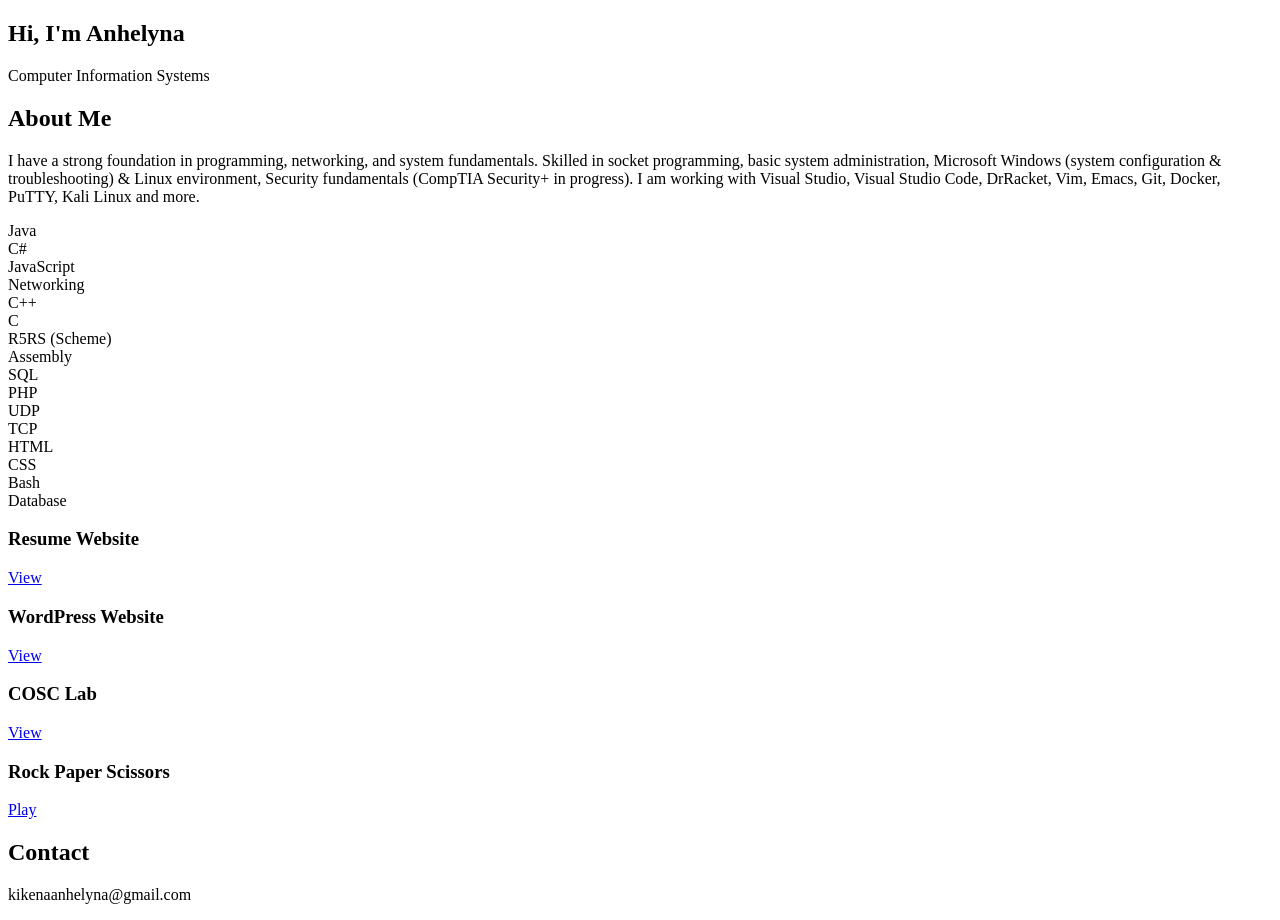
==== index.html @ 94d9f9b2 "Create index.html" ====
<!DOCTYPE html>
<html lang="en">
<head>
  <meta charset="UTF-8" />
  <meta name="viewport" content="width=device-width, initial-scale=1.0" />
  <title>My Resume</title>
  <link rel="stylesheet" href="style.css" />
</head>
<body>
<div class="custom-cursor" id="cc-dom"></div>
  <!-- HERO -->
  <section class="section hero">
    <div class="container">
      <h1 class="reveal">Hi, I'm Anhelyna</h1>
      <p class="reveal">Computer Information Systems </p>
    </div>
  </section>

  <!-- ABOUT -->
  <section class="section">
    <div class="container">
      <h2 class="reveal">About Me</h2>
      <p class="reveal">
        I have a strong foundation in programming, networking, and system fundamentals.
        Skilled in socket programming, basic system administration, Microsoft Windows (system configuration & troubleshooting) & Linux environment, Security fundamentals (CompTIA Security+ in progress).
        I am working with Visual Studio, Visual Studio Code, DrRacket, Vim, Emacs, Git, Docker, PuTTY, Kali Linux and more.
      </p>
    </div>
  </section>

  <!-- SKILLS -->
  <section class="section">
    <div class="container grid">
      <div class="card reveal">Java</div>
      <div class="card reveal">C#</div>
      <div class="card reveal">JavaScript</div>
      <div class="card reveal">Networking</div>
      <div class="card reveal">C++</div>
      <div class="card reveal">C</div>
      <div class="card reveal">R5RS (Scheme)</div>
      <div class="card reveal">Assembly</div>
       <div class="card reveal">SQL</div>
      <div class="card reveal">PHP</div>
      <div class="card reveal">UDP</div>
      <div class="card reveal">TCP</div>
      <div class="card reveal">HTML</div>
      <div class="card reveal">CSS</div>
      <div class="card reveal">Bash </div>
      <div class="card reveal">Database</div>         
    </div>
  </section>

<section class="projects">

  <div class="projects-sticky">
    <div class="projects-track">

      <div class="project panel">
        <h3>Resume Website</h3>
        <a href="./ResumeDownLoad.html">View</a>
      </div>

      <div class="project panel">
        <h3>WordPress Website</h3>
        <a href="https://internmentmuseum.ca">View</a>
      </div>

      <div class="project panel">
        <h3>COSC Lab</h3>
        <a href="./COSCLAB.html">View</a>
      </div>

      <div class="project panel">
        <h3>Rock Paper Scissors</h3>
        <a href="./r_s_p_game.html">Play</a>
      </div>

    </div>
  </div>

</section>

  <!-- CONTACT -->
  <section class="section contact">
    <div class="container">
      <h2 class="reveal">Contact</h2>
      <p class="reveal">kikenaanhelyna@gmail.com</p>
    </div>
  </section>

  <script>
  const reveals = document.querySelectorAll(".reveal");

function revealOnScroll() {
  const triggerBottom = window.innerHeight * 0.85;

  reveals.forEach(el => {
    const rect = el.getBoundingClientRect();

    if (rect.top < triggerBottom) {
      el.classList.add("active");
    }
  });
}

window.addEventListener("scroll", revealOnScroll);
revealOnScroll();

const track = document.querySelector(".projects-track");
const section = document.querySelector(".projects");

window.addEventListener("scroll", () => {
  const rect = section.getBoundingClientRect();
  const scrollProgress = -rect.top / (rect.height - window.innerHeight);

  const maxTranslate = track.scrollWidth - window.innerWidth;

  if (scrollProgress >= 0 && scrollProgress <= 1) {
    track.style.transform = `translateX(-${scrollProgress * maxTranslate}px)`;
  }
});
const cursor = document.getElementById("cc-dom");

document.addEventListener("mousemove", function(e) {
    cursor.style.left = e.clientX + "px";
    cursor.style.top = e.clientY + "px";
});
</script>
</body>
</html>
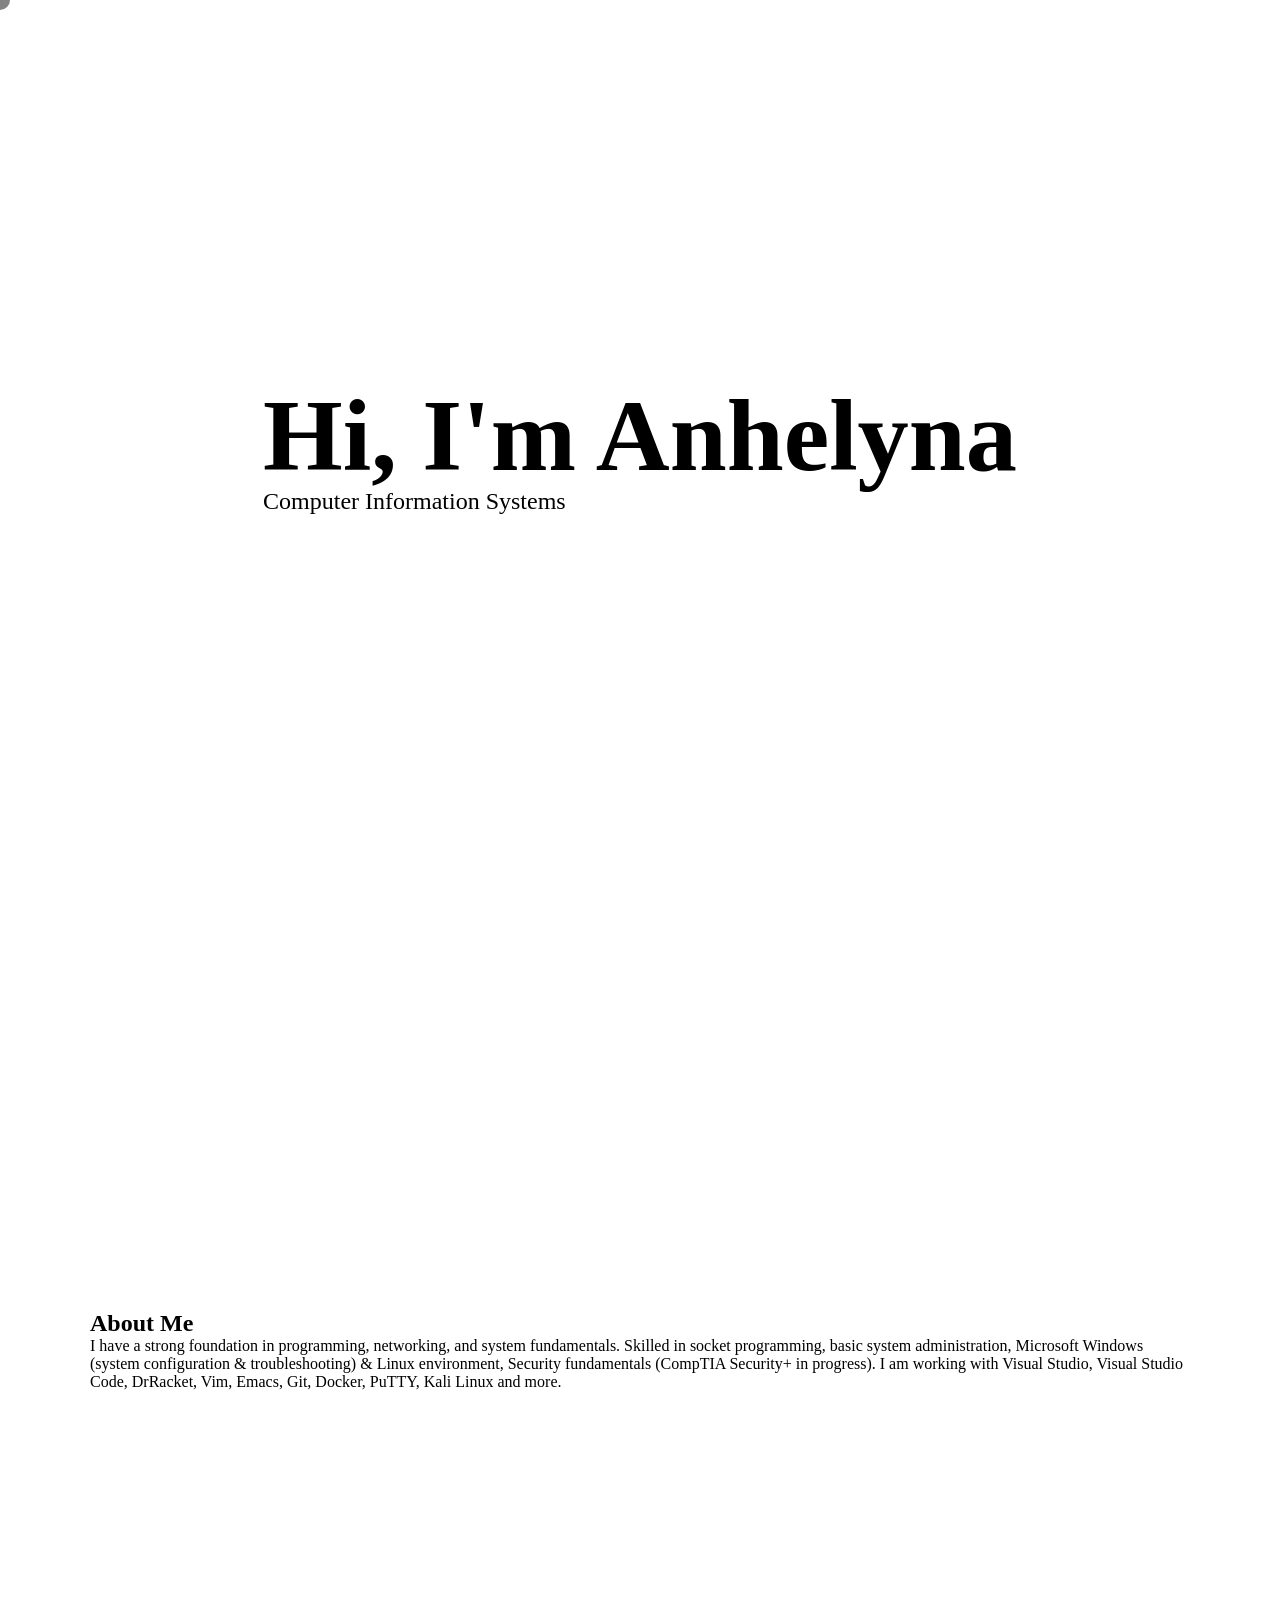
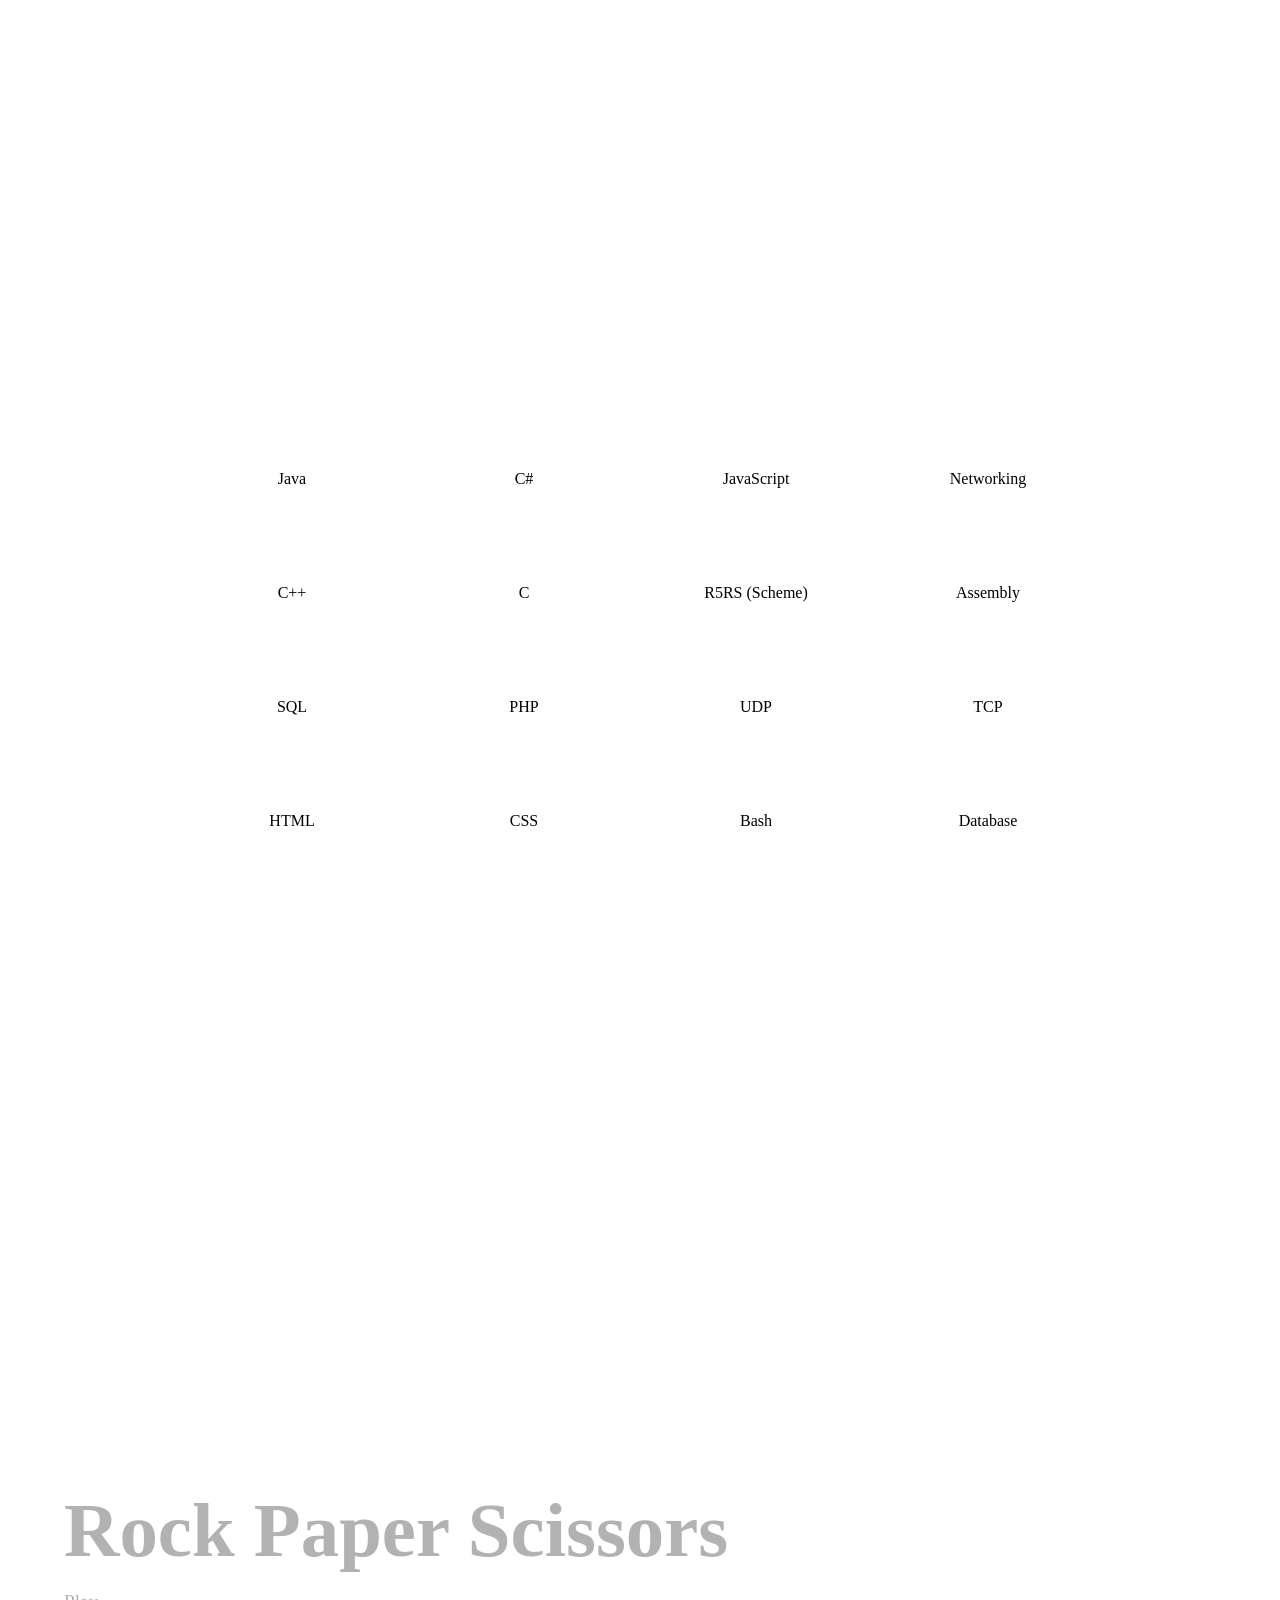
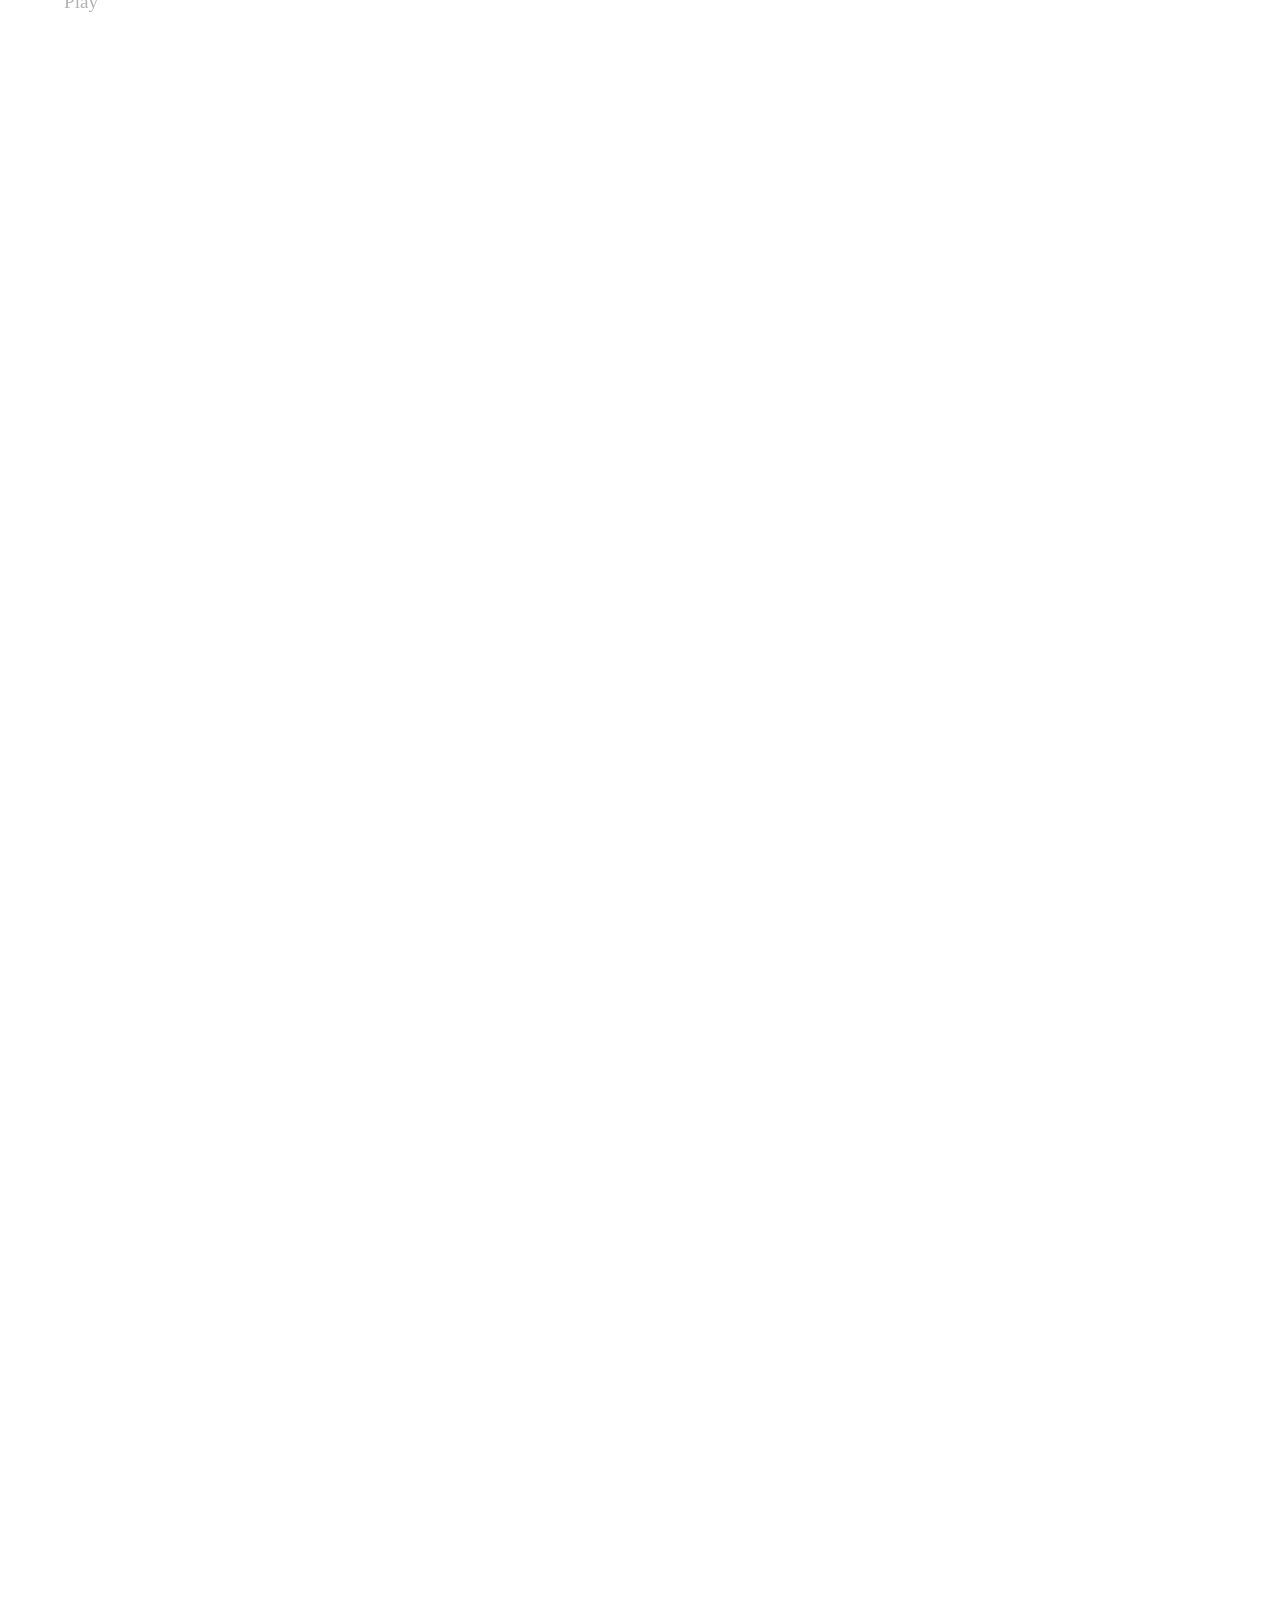
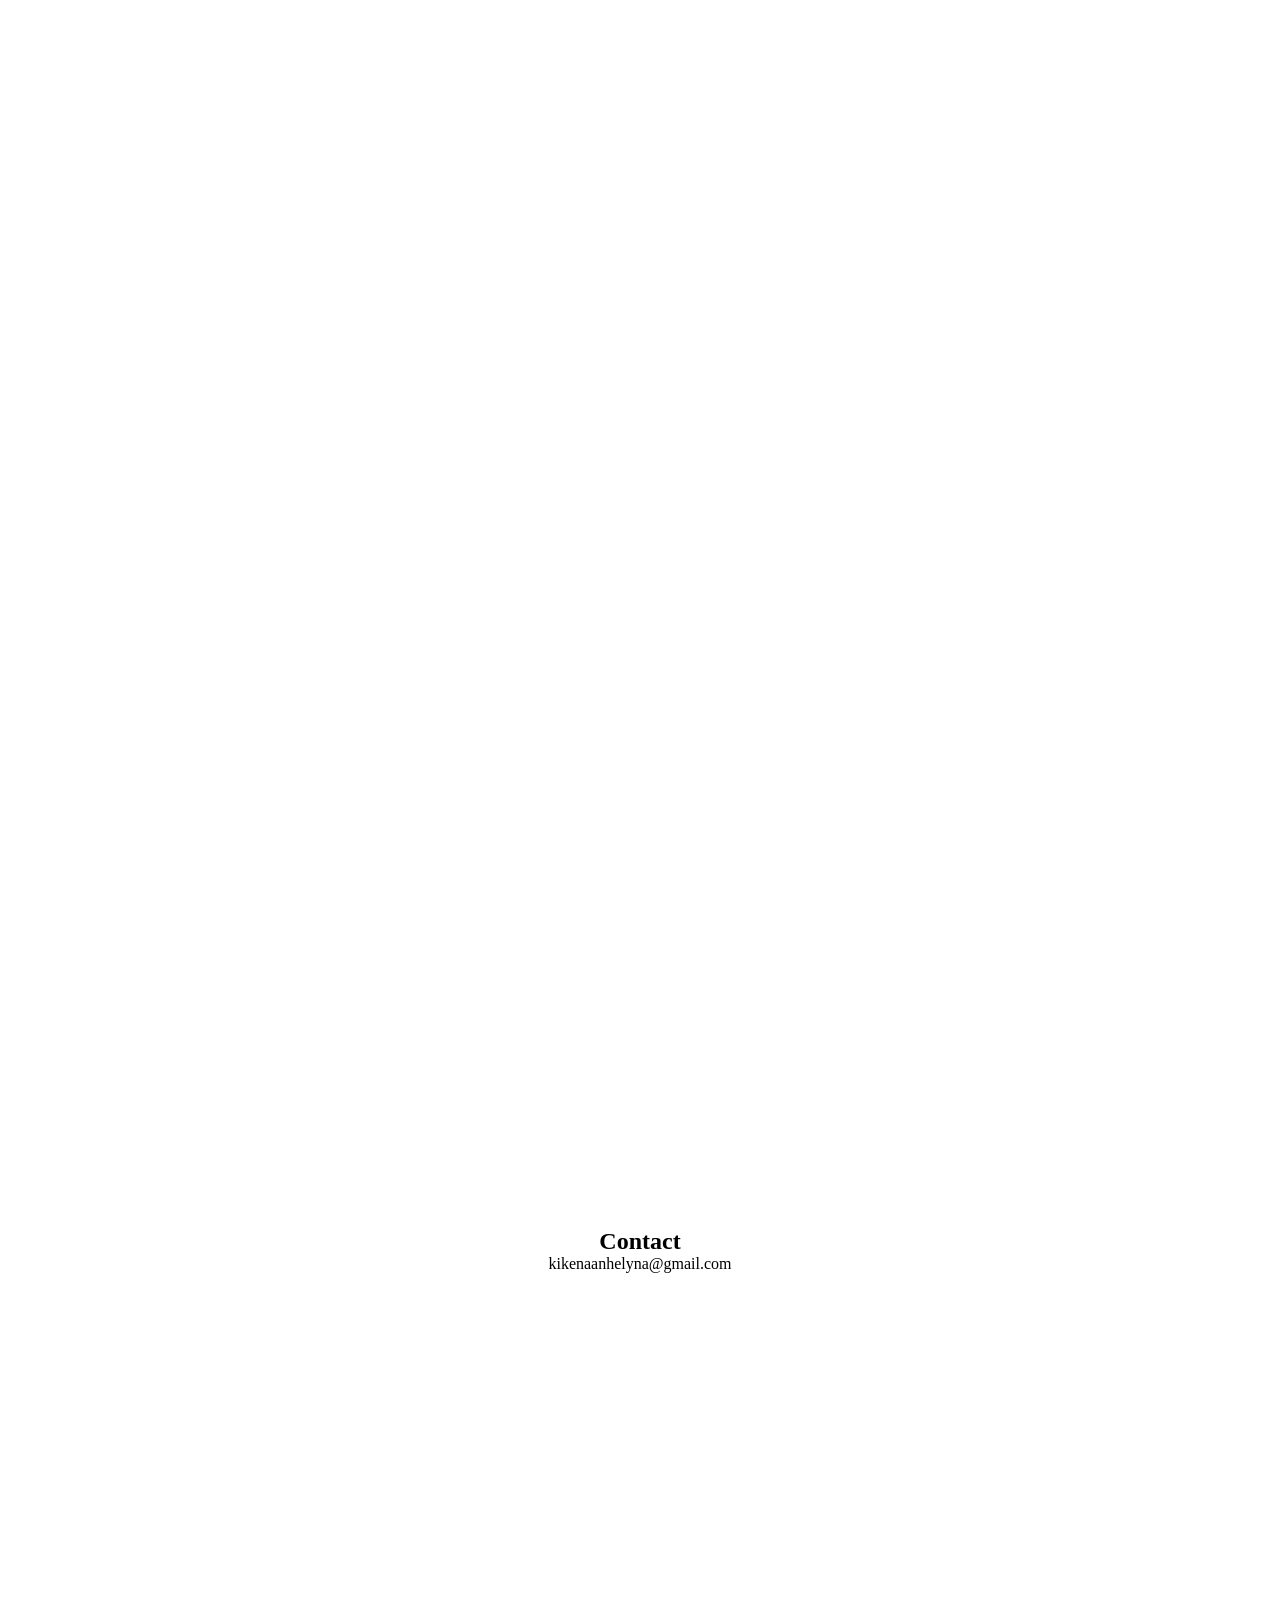
==== commit 15a426f8: "Add files via upload" ====
--- a/index.html
+++ b/index.html
@@ -1,130 +1,130 @@
-<!DOCTYPE html>
-<html lang="en">
-<head>
-  <meta charset="UTF-8" />
-  <meta name="viewport" content="width=device-width, initial-scale=1.0" />
-  <title>My Resume</title>
-  <link rel="stylesheet" href="style.css" />
-</head>
-<body>
-<div class="custom-cursor" id="cc-dom"></div>
-  <!-- HERO -->
-  <section class="section hero">
-    <div class="container">
-      <h1 class="reveal">Hi, I'm Anhelyna</h1>
-      <p class="reveal">Computer Information Systems </p>
-    </div>
-  </section>
-
-  <!-- ABOUT -->
-  <section class="section">
-    <div class="container">
-      <h2 class="reveal">About Me</h2>
-      <p class="reveal">
-        I have a strong foundation in programming, networking, and system fundamentals.
-        Skilled in socket programming, basic system administration, Microsoft Windows (system configuration & troubleshooting) & Linux environment, Security fundamentals (CompTIA Security+ in progress).
-        I am working with Visual Studio, Visual Studio Code, DrRacket, Vim, Emacs, Git, Docker, PuTTY, Kali Linux and more.
-      </p>
-    </div>
-  </section>
-
-  <!-- SKILLS -->
-  <section class="section">
-    <div class="container grid">
-      <div class="card reveal">Java</div>
-      <div class="card reveal">C#</div>
-      <div class="card reveal">JavaScript</div>
-      <div class="card reveal">Networking</div>
-      <div class="card reveal">C++</div>
-      <div class="card reveal">C</div>
-      <div class="card reveal">R5RS (Scheme)</div>
-      <div class="card reveal">Assembly</div>
-       <div class="card reveal">SQL</div>
-      <div class="card reveal">PHP</div>
-      <div class="card reveal">UDP</div>
-      <div class="card reveal">TCP</div>
-      <div class="card reveal">HTML</div>
-      <div class="card reveal">CSS</div>
-      <div class="card reveal">Bash </div>
-      <div class="card reveal">Database</div>         
-    </div>
-  </section>
-
-<section class="projects">
-
-  <div class="projects-sticky">
-    <div class="projects-track">
-
-      <div class="project panel">
-        <h3>Resume Website</h3>
-        <a href="./ResumeDownLoad.html">View</a>
-      </div>
-
-      <div class="project panel">
-        <h3>WordPress Website</h3>
-        <a href="https://internmentmuseum.ca">View</a>
-      </div>
-
-      <div class="project panel">
-        <h3>COSC Lab</h3>
-        <a href="./COSCLAB.html">View</a>
-      </div>
-
-      <div class="project panel">
-        <h3>Rock Paper Scissors</h3>
-        <a href="./r_s_p_game.html">Play</a>
-      </div>
-
-    </div>
-  </div>
-
-</section>
-
-  <!-- CONTACT -->
-  <section class="section contact">
-    <div class="container">
-      <h2 class="reveal">Contact</h2>
-      <p class="reveal">kikenaanhelyna@gmail.com</p>
-    </div>
-  </section>
-
-  <script>
-  const reveals = document.querySelectorAll(".reveal");
-
-function revealOnScroll() {
-  const triggerBottom = window.innerHeight * 0.85;
-
-  reveals.forEach(el => {
-    const rect = el.getBoundingClientRect();
-
-    if (rect.top < triggerBottom) {
-      el.classList.add("active");
-    }
-  });
-}
-
-window.addEventListener("scroll", revealOnScroll);
-revealOnScroll();
-
-const track = document.querySelector(".projects-track");
-const section = document.querySelector(".projects");
-
-window.addEventListener("scroll", () => {
-  const rect = section.getBoundingClientRect();
-  const scrollProgress = -rect.top / (rect.height - window.innerHeight);
-
-  const maxTranslate = track.scrollWidth - window.innerWidth;
-
-  if (scrollProgress >= 0 && scrollProgress <= 1) {
-    track.style.transform = `translateX(-${scrollProgress * maxTranslate}px)`;
-  }
-});
-const cursor = document.getElementById("cc-dom");
-
-document.addEventListener("mousemove", function(e) {
-    cursor.style.left = e.clientX + "px";
-    cursor.style.top = e.clientY + "px";
-});
-</script>
-</body>
-</html>
+<!DOCTYPE html>
+<html lang="en">
+<head>
+  <meta charset="UTF-8" />
+  <meta name="viewport" content="width=device-width, initial-scale=1.0" />
+  <title>My Resume</title>
+  <link rel="stylesheet" href="style.css" />
+</head>
+<body>
+<div class="custom-cursor" id="cc-dom"></div>
+  <!-- HERO -->
+  <section class="section hero">
+    <div class="container">
+      <h1 class="reveal">Hi, I'm Anhelyna</h1>
+      <p class="reveal">Computer Information Systems </p>
+    </div>
+  </section>
+
+  <!-- ABOUT -->
+  <section class="section">
+    <div class="container">
+      <h2 class="reveal">About Me</h2>
+      <p class="reveal">
+        I have a strong foundation in programming, networking, and system fundamentals.
+        Skilled in socket programming, basic system administration, Microsoft Windows (system configuration & troubleshooting) & Linux environment, Security fundamentals (CompTIA Security+ in progress).
+        I am working with Visual Studio, Visual Studio Code, DrRacket, Vim, Emacs, Git, Docker, PuTTY, Kali Linux and more.
+      </p>
+    </div>
+  </section>
+
+  <!-- SKILLS -->
+  <section class="section">
+    <div class="container grid">
+      <div class="card reveal">Java</div>
+      <div class="card reveal">C#</div>
+      <div class="card reveal">JavaScript</div>
+      <div class="card reveal">Networking</div>
+      <div class="card reveal">C++</div>
+      <div class="card reveal">C</div>
+      <div class="card reveal">R5RS (Scheme)</div>
+      <div class="card reveal">Assembly</div>
+       <div class="card reveal">SQL</div>
+      <div class="card reveal">PHP</div>
+      <div class="card reveal">UDP</div>
+      <div class="card reveal">TCP</div>
+      <div class="card reveal">HTML</div>
+      <div class="card reveal">CSS</div>
+      <div class="card reveal">Bash </div>
+      <div class="card reveal">Database</div>         
+    </div>
+  </section>
+
+<section class="projects">
+
+  <div class="projects-sticky">
+    <div class="projects-track">
+
+      <div class="project panel">
+        <h3>Resume Website</h3>
+        <a href="./ResumeDownLoad.html">View</a>
+      </div>
+
+      <div class="project panel">
+        <h3>WordPress Website</h3>
+        <a href="https://internmentmuseum.ca">View</a>
+      </div>
+
+      <div class="project panel">
+        <h3>COSC Lab</h3>
+        <a href="./COSCLAB.html">View</a>
+      </div>
+
+      <div class="project panel">
+        <h3>Rock Paper Scissors</h3>
+        <a href="./r_s_p_game.html">Play</a>
+      </div>
+
+    </div>
+  </div>
+
+</section>
+
+  <!-- CONTACT -->
+  <section class="section contact">
+    <div class="container">
+      <h2 class="reveal">Contact</h2>
+      <p class="reveal">kikenaanhelyna@gmail.com</p>
+    </div>
+  </section>
+
+  <script>
+  const reveals = document.querySelectorAll(".reveal");
+
+function revealOnScroll() {
+  const triggerBottom = window.innerHeight * 0.85;
+
+  reveals.forEach(el => {
+    const rect = el.getBoundingClientRect();
+
+    if (rect.top < triggerBottom) {
+      el.classList.add("active");
+    }
+  });
+}
+
+window.addEventListener("scroll", revealOnScroll);
+revealOnScroll();
+
+const track = document.querySelector(".projects-track");
+const section = document.querySelector(".projects");
+
+window.addEventListener("scroll", () => {
+  const rect = section.getBoundingClientRect();
+  const scrollProgress = -rect.top / (rect.height - window.innerHeight);
+
+  const maxTranslate = track.scrollWidth - window.innerWidth;
+
+  if (scrollProgress >= 0 && scrollProgress <= 1) {
+    track.style.transform = `translateX(-${scrollProgress * maxTranslate}px)`;
+  }
+});
+const cursor = document.getElementById("cc-dom");
+
+document.addEventListener("mousemove", function(e) {
+    cursor.style.left = e.clientX + "px";
+    cursor.style.top = e.clientY + "px";
+});
+</script>
+</body>
+</html>
--- a/style.css
+++ b/style.css
@@ -0,0 +1,160 @@
+/* ROOT (your system preserved) */
+:root {
+  --bg: var(--_colors---swatch--black);
+  --text: var(--_colors---swatch--beige);
+  --accent: var(--_colors---swatch--green);
+}
+
+/* RESET */
+* {
+  margin: 0;
+  padding: 0;
+  box-sizing: border-box;
+}
+
+/* BODY */
+body {
+  font-family: var(--_fonts---fonts--paragraph);
+  background: var(--bg);
+  color: var(--text);
+  overflow-x: hidden;
+}
+
+/* SECTIONS */
+.section {
+  min-height: 100vh;
+  display: flex;
+  align-items: center;
+  padding: 4rem 2rem;
+}
+
+/* CONTAINER */
+.container {
+  max-width: 1100px;
+  margin: 0 auto;
+}
+
+/* HERO */
+.hero h1 {
+  font-size: clamp(3rem, 8vw, 8rem);
+  line-height: 1;
+}
+
+.hero p {
+  font-size: 1.5rem;
+  opacity: 0.7;
+}
+
+/* GRID */
+.grid {
+  display: grid;
+  grid-template-columns: repeat(auto-fit, minmax(200px, 1fr));
+  gap: 2rem;
+}
+
+/* CARD */
+.card {
+  padding: 2rem;
+  border: 1px solid var(--text);
+  border-radius: 1rem;
+  text-align: center;
+  transition: transform 0.3s ease;
+}
+
+.card:hover {
+  transform: translateY(-10px);
+}
+
+/* TIMELINE */
+.timeline .item {
+  margin-bottom: 2rem;
+}
+
+/* CONTACT */
+.contact {
+  text-align: center;
+}
+
+/* SCROLL ANIMATIONS */
+.reveal {
+  opacity: 0;
+  transform: translateY(60px);
+  transition: all 0.8s cubic-bezier(0.2, 0.8, 0.2, 1);
+}
+
+.reveal.active {
+  opacity: 1;
+  transform: translateY(0);
+}
+html {
+  scroll-behavior: smooth;
+}
+.projects {
+  height: 400vh; /* controls scroll length */
+  position: relative;
+}
+
+.projects-sticky {
+  position: sticky;
+  top: 0;
+  height: 100vh;
+  overflow: hidden;
+}
+
+.projects-track {
+  display: flex;
+  height: 100%;
+  width: 400%; /* 4 panels */
+  transition: transform 0.1s linear;
+}
+
+.panel {
+  width: 100vw;
+  height: 100vh;
+  display: flex;
+  flex-direction: column;
+  justify-content: center;
+  padding: 4rem;
+}
+
+/* Style */
+.project h3 {
+  font-size: clamp(2rem, 6vw, 5rem);
+}
+
+.project a {
+  margin-top: 1rem;
+  font-size: 1.2rem;
+  color: var(--_theme---button-bg);
+  text-decoration: none;
+  border-bottom: 1px solid var(--_theme---button-bg);
+  width: fit-content;
+}
+.projects {
+  height: 500vh; /* slower scroll */
+}
+.panel {
+  opacity: 0.3;
+  transition: opacity 0.4s;
+}
+
+.panel.active {
+  opacity: 1;
+}
+#cc-dom {
+            position: fixed;
+            top: 0;
+            left: 0;
+            width: 20px;
+            height: 20px;
+            background: rgba(5, 5, 5, 0.496); /* make it obvious first */
+            border-radius: 50%;
+            pointer-events: none;
+            transform: translate(-50%, -50%);
+            z-index: 9999;
+            transition: transform 0.08s ease;
+        }
+        a:hover ~ .custom-cursor,
+        button:hover ~ .custom-cursor {
+        transform: scale(1.5);
+        }
